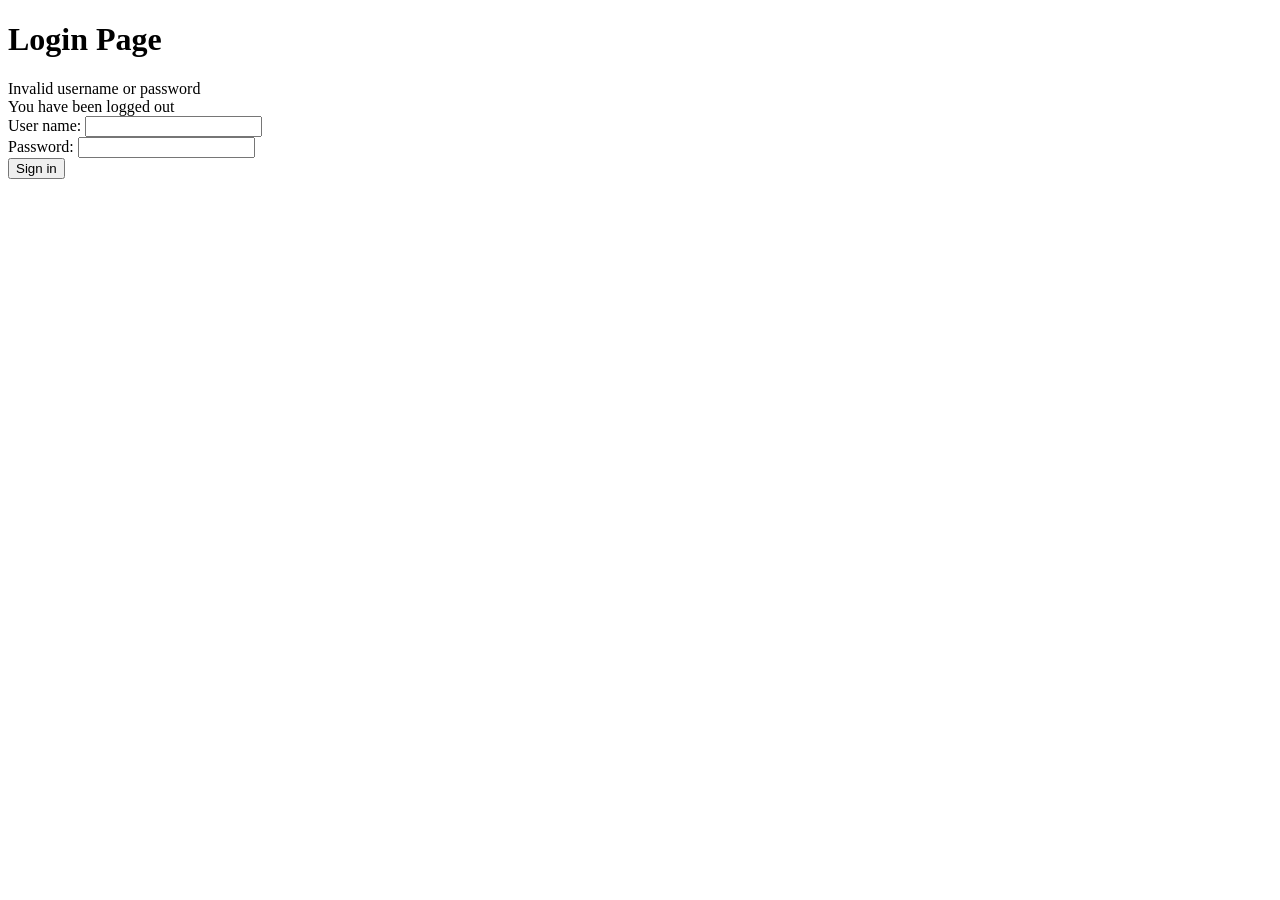
==== src/main/resources/templates/login.html @ 2e094ab5 "moving through the lessons" ====
<!DOCTYPE html>
<html lang="en" xmlns:th="http://www.thymeleaf.org">
<head>
    <meta charset="UTF-8">
    <title>Title</title>
</head>
<body>
<h1>Login Page</h1>
<div th:if="${param.error}">
    Invalid username or password
</div>
<div th:if="${param.logout}">
    You have been logged out
</div>
<form th:action="@{/login}" method="post">
    <div><label>User name: <input type="text" name="username"/></label></div>
    <div><label>Password: <input type="password" name="password"/></label></div>
    <div><input type="submit" value="Sign in"/></div>
</form>
</div>
</body>
</html>
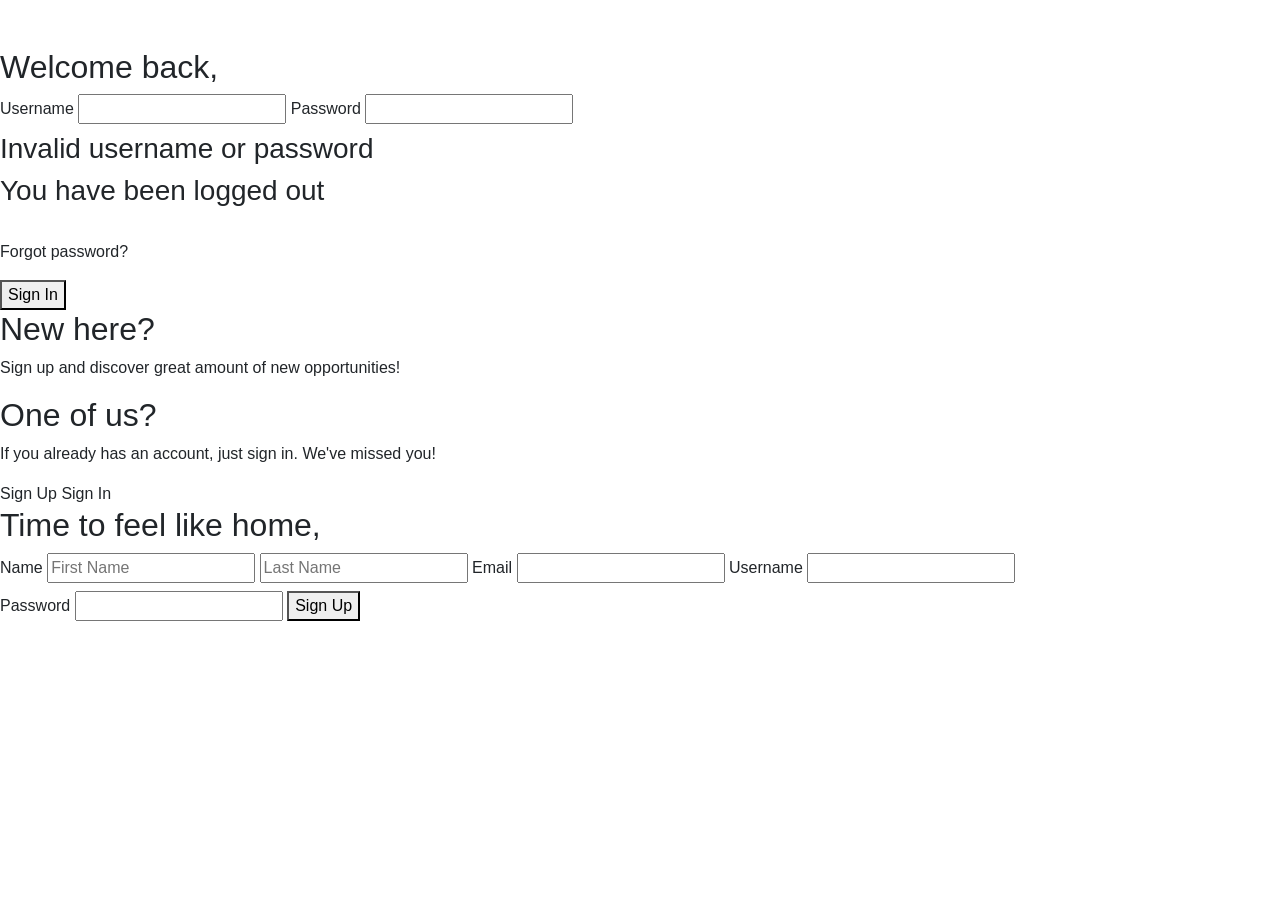
==== commit 8f406413: "custom login page" ====
--- a/src/main/resources/templates/login.html
+++ b/src/main/resources/templates/login.html
@@ -1,22 +1,107 @@
 <!DOCTYPE html>
 <html lang="en" xmlns:th="http://www.thymeleaf.org">
 <head>
-    <meta charset="UTF-8">
-    <title>Title</title>
+	<title>Login V4</title>
+	<meta charset="UTF-8">
+	<meta name="viewport" content="width=device-width, initial-scale=1, shrink-to-fit=no">
+	<link rel="stylesheet" href="https://stackpath.bootstrapcdn.com/bootstrap/4.3.1/css/bootstrap.min.css" integrity="sha384-ggOyR0iXCbMQv3Xipma34MD+dH/1fQ784/j6cY/iJTQUOhcWr7x9JvoRxT2MZw1T" crossorigin="anonymous">
+	<link rel="stylesheet" type="text/css" th:href="@{/customlogin.css}">
+<!--===============================================================================================-->
 </head>
 <body>
-<h1>Login Page</h1>
-<div th:if="${param.error}">
-    Invalid username or password
+<br>
+<br>
+<div class="cont">
+	<div class="form sign-in">
+		<form action="#" th:action="@{/login}" method="post">
+		<h2>Welcome back,</h2>
+		<label>
+			<span>Username</span>
+			<input type="text" name="username" />
+		</label>
+		<label>
+			<span>Password</span>
+			<input type="password" name="password" />
+		</label>
+				<span>
+					<br>
+			<div th:if="${param.error}">
+				<h3>Invalid username or password</h3>
+			</div>
+			<div th:if="${param.logout}">
+				<h3>You have been logged out</h3>
+			</div>
+					<br>
+					</span>
+		<p class="forgot-pass">Forgot password?</p>
+			<button type="submit" class="submit">Sign In</button>
+		</form>
+
+	</div>
+	<div class="sub-cont">
+		<div class="img">
+			<div class="img__text m--up">
+				<h2>New here?</h2>
+				<p>Sign up and discover great amount of new opportunities!</p>
+			</div>
+			<div class="img__text m--in">
+				<h2>One of us?</h2>
+				<p>If you already has an account, just sign in. We've missed you!</p>
+			</div>
+			<div class="img__btn">
+				<span class="m--up">Sign Up</span>
+				<span class="m--in">Sign In</span>
+			</div>
+		</div>
+		<div class="form sign-up">
+			<form form autocomplete="off"
+				  name="myForm" action="#"
+				  th:action="@{/register}"
+				  th:object="${user}"  method="post">
+				<!--onsubmit="return validateForm()"-->
+				<!--used for javascript validation-->
+			<h2>Time to feel like home,</h2>
+			<label>
+				<span>Name</span>
+				<input type="text" id="firstName" placeholder="First Name" th:field="*{firstName}" maxlength="15" required />
+				<!--<span th:if="${#fields.hasErrors('firstName')}"-->
+					  <!--th:errors="*{firstName}">First Name Error</span>-->
+				<input type="text" id="lastName" placeholder="Last Name" th:field="*{lastName}" maxlength="20" required/>
+				<!--<span th:if="${#fields.hasErrors('lastName')}"-->
+					  <!--th:errors="*{lastName}">Last Name Error</span>-->
+			</label>
+			<label>
+				<span>Email</span>
+				<input type="email" id="email"  th:field="*{email}"  required/>
+				<!--<span th:if="${#fields.hasErrors('email')}"-->
+					  <!--th:errors="*{email}">Email Error</span>-->
+			</label>
+				<label>
+					<span>Username</span>
+					<input type="text" id="username"  th:field="*{username}" maxlength="15" required/>
+					<!--<span th:if="${#fields.hasErrors('username')}"-->
+						  <!--th:errors="*{username}">Username Error</span>-->
+				</label>
+			<label>
+				<span>Password</span>
+				<input type="text" id="password"  th:field="*{password}" pattern="(?=.*\d)(?=.*[a-z]).{8,}"
+					   title="Must contain at least one number and at least 8 or more characters"
+					   required />
+				<!--<span th:if="${#fields.hasErrors('password')}"-->
+					  <!--th:errors="*{password}">Password Error</span>-->
+			</label>
+			<button type="submit" class="submit">Sign Up</button>
+			</form>
+		</div>
+	</div>
 </div>
-<div th:if="${param.logout}">
-    You have been logged out
-</div>
-<form th:action="@{/login}" method="post">
-    <div><label>User name: <input type="text" name="username"/></label></div>
-    <div><label>Password: <input type="password" name="password"/></label></div>
-    <div><input type="submit" value="Sign in"/></div>
-</form>
-</div>
+
+
+
+<script src="https://code.jquery.com/jquery-3.3.1.slim.min.js" integrity="sha384-q8i/X+965DzO0rT7abK41JStQIAqVgRVzpbzo5smXKp4YfRvH+8abtTE1Pi6jizo" crossorigin="anonymous"></script>
+<script src="https://cdnjs.cloudflare.com/ajax/libs/popper.js/1.14.7/umd/popper.min.js" integrity="sha384-UO2eT0CpHqdSJQ6hJty5KVphtPhzWj9WO1clHTMGa3JDZwrnQq4sF86dIHNDz0W1" crossorigin="anonymous"></script>
+<script src="https://stackpath.bootstrapcdn.com/bootstrap/4.3.1/js/bootstrap.min.js" integrity="sha384-JjSmVgyd0p3pXB1rRibZUAYoIIy6OrQ6VrjIEaFf/nJGzIxFDsf4x0xIM+B07jRM" crossorigin="anonymous"></script>
+
+<script th:src="@{/customlogin.js}"></script>
 </body>
 </html>
